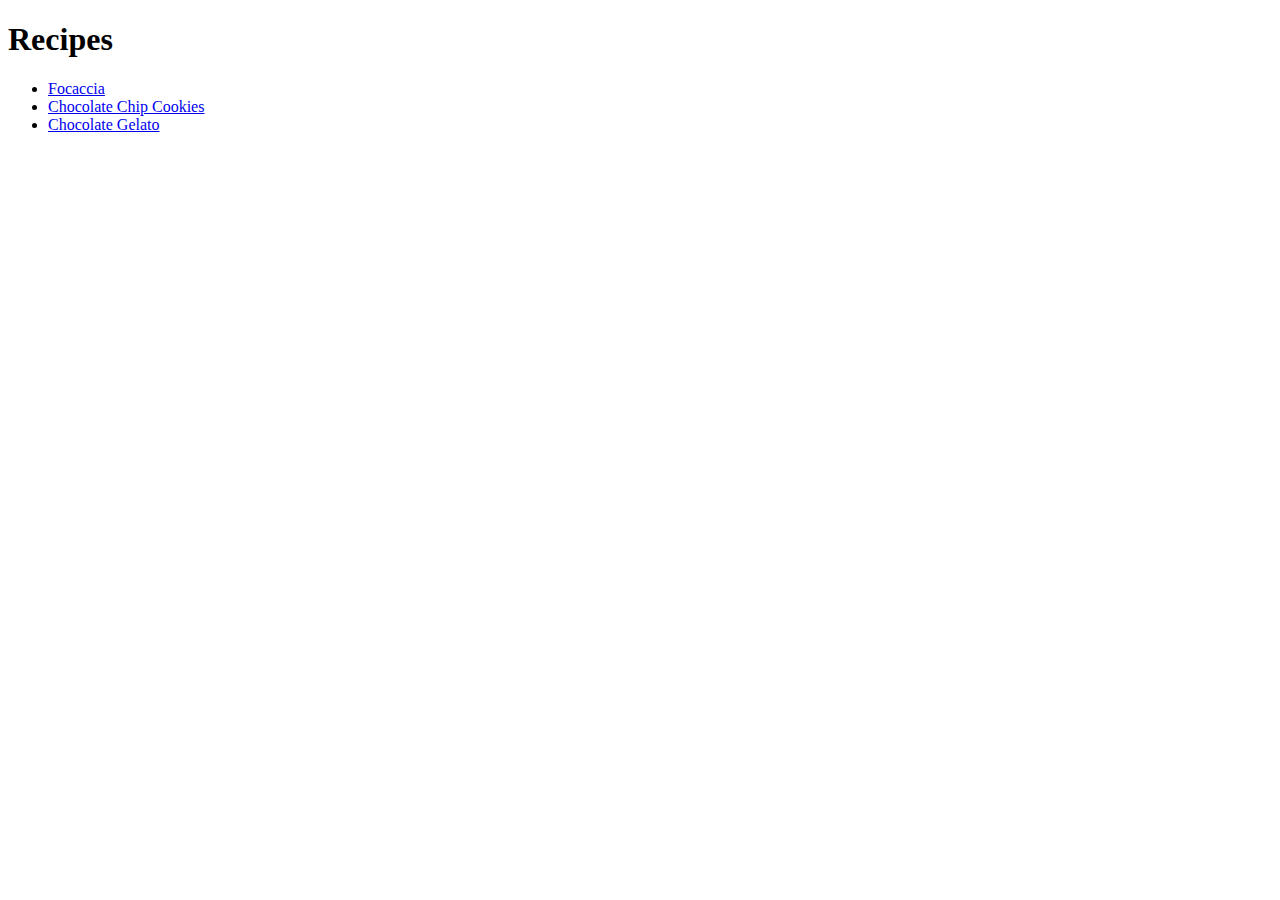
==== index.html @ 8e3d038e "Created main tempate" ====
<!DOCTYPE html>
<html lang="en">
  <head>
    <meta charset="UTF-8" />
    <meta http-equiv="X-UA-Compatible" content="IE=edge" />
    <meta name="Focaccia" content="width=device-width, initial-scale=1.0" />
    <title>Recipes</title>
  </head>
  <body>
    <h1>Recipes</h1>
    <ul>
      <li><a href="recipes/focaccia.html">Focaccia</a></li>
      <li><a href="recipes/cookies.html">Chocolate Chip Cookies</a></li>
      <li><a href="recipes/gelato.html">Chocolate Gelato</a></li>
    </ul>
  </body>
</html>
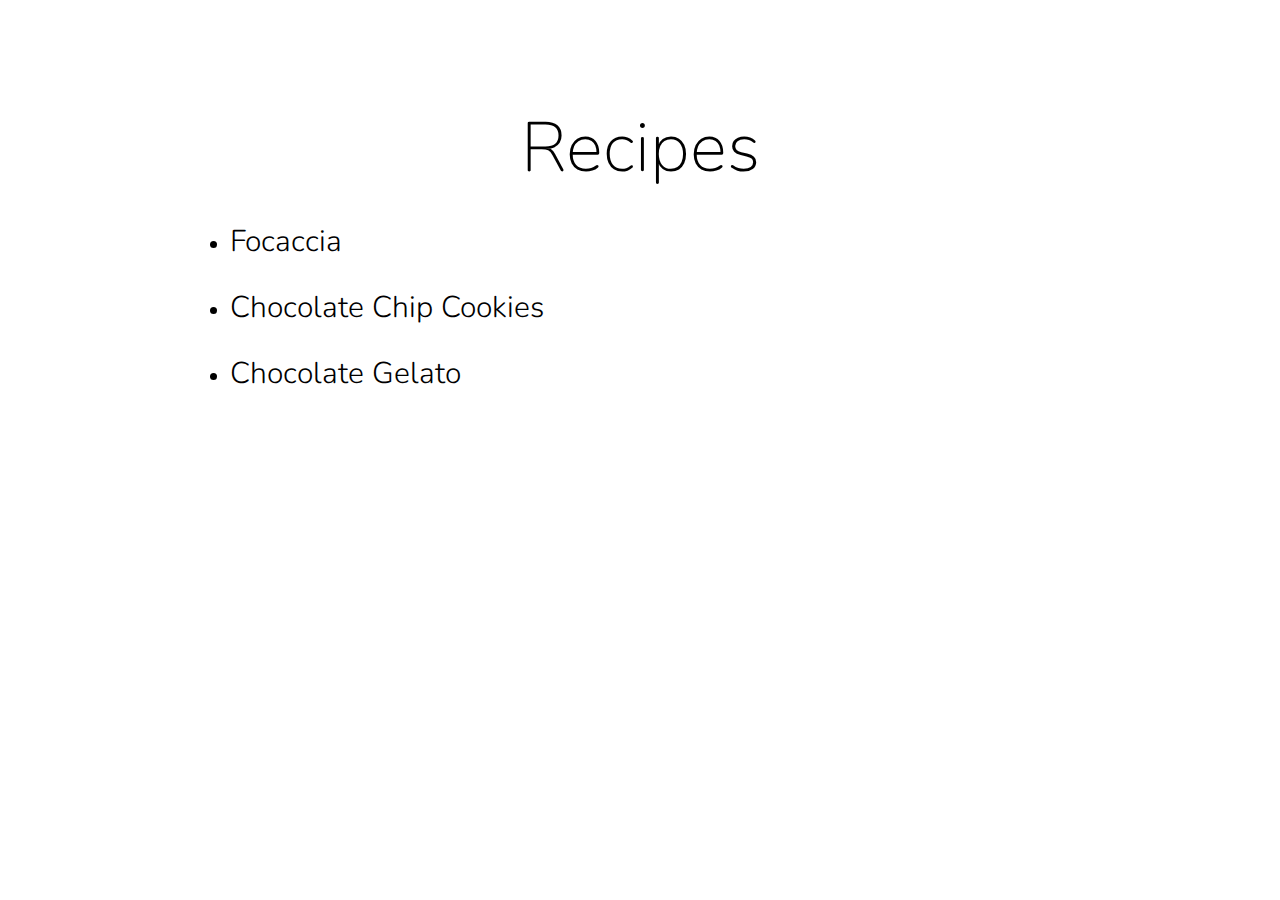
==== commit 64dd7cd2: "Added CSS basics" ====
--- a/index.html
+++ b/index.html
@@ -4,6 +4,11 @@
     <meta charset="UTF-8" />
     <meta http-equiv="X-UA-Compatible" content="IE=edge" />
     <meta name="Focaccia" content="width=device-width, initial-scale=1.0" />
+    <link rel="stylesheet" type="text/css" href="style.css" />
+    <link
+      href="https://fonts.googleapis.com/css2?family=Montserrat:wght@100&family=Nunito:wght@200&display=swap"
+      rel="stylesheet"
+    />
     <title>Recipes</title>
   </head>
   <body>
--- a/style.css
+++ b/style.css
@@ -0,0 +1,86 @@
+* {
+  margin: 0;
+  padding: 0;
+  box-sizing: border-box;
+  text-align: center;
+}
+
+h1 {
+  text-decoration: none;
+  font-size: 70px;
+  font-family: "Nunito", sans-serif;
+  font-weight: 200;
+  margin-top: 100px;
+}
+
+h2 {
+  text-decoration: none;
+  text-align: left;
+  margin-left: 16%;
+  margin-top: 30px;
+  font-size: 40px;
+  font-family: "Nunito", sans-serif;
+  font-weight: 200;
+}
+
+p {
+  text-decoration: none;
+  font-size: 20px;
+  font-family: "Nunito", sans-serif;
+  font-weight: 300;
+  text-align: left;
+  line-height: 40px;
+  padding-top: 15px;
+  margin-left: 18%;
+  margin-right: 18%;
+}
+
+a {
+  text-decoration: none;
+  color: black;
+  font-size: 30px;
+  font-family: "Nunito", sans-serif;
+  font-weight: 300;
+}
+
+img {
+  height: auto;
+  width: 500px;
+}
+
+ul li {
+  text-align: left;
+  font-size: 20px;
+  font-family: "Nunito", sans-serif;
+  font-weight: 300;
+  padding-top: 25px;
+  margin-left: 18%;
+  margin-right: 18%;
+  list-style-type: disc;
+}
+
+ol li {
+  text-align: left;
+  line-height: 40px;
+  font-size: 20px;
+  font-family: "Nunito", sans-serif;
+  font-weight: 300;
+  padding-top: 15px;
+  margin-left: 18%;
+  margin-right: 18%;
+  list-style-type: decimal;
+}
+
+ol {
+  margin-bottom: 200px;
+}
+
+img {
+  width: 45%;
+  height: 400px;
+  margin-left: auto;
+  margin-right: auto;
+  margin-top: 30px;
+  margin-bottom: 30px;
+  border-radius: 10px;
+}
